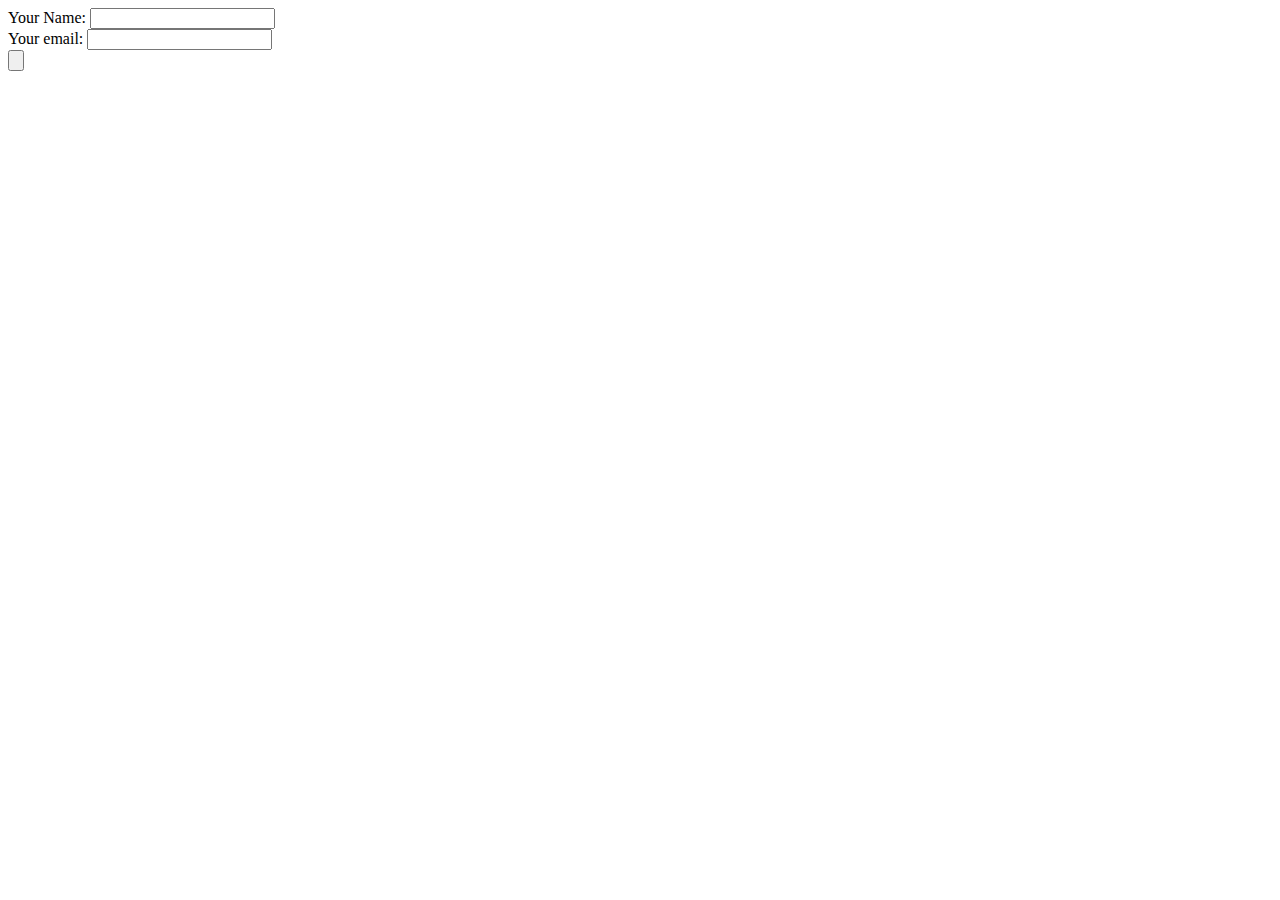
==== contact.html @ 0f9c0d48 "Initial Commit" ====
<!DOCTYPE html>
<html lang="en">
<head>
    <meta charset="UTF-8">
    <meta http-equiv="X-UA-Compatible" content="IE=edge">
    <meta name="viewport" content="width=device-width, initial-scale=1.0">
    <title>Contact Me</title>
</head>
<body>
    <form action="thank.html" method="post">
        <label>Your Name: </label>
        <input type="text" name="yourName" id="custName"><br>
        <label>Your email: </label>
        <input type="email" name="yourEmail" id="custEmail"><br>
        <input type="submit" value="">

    </form>

</body>
</html>
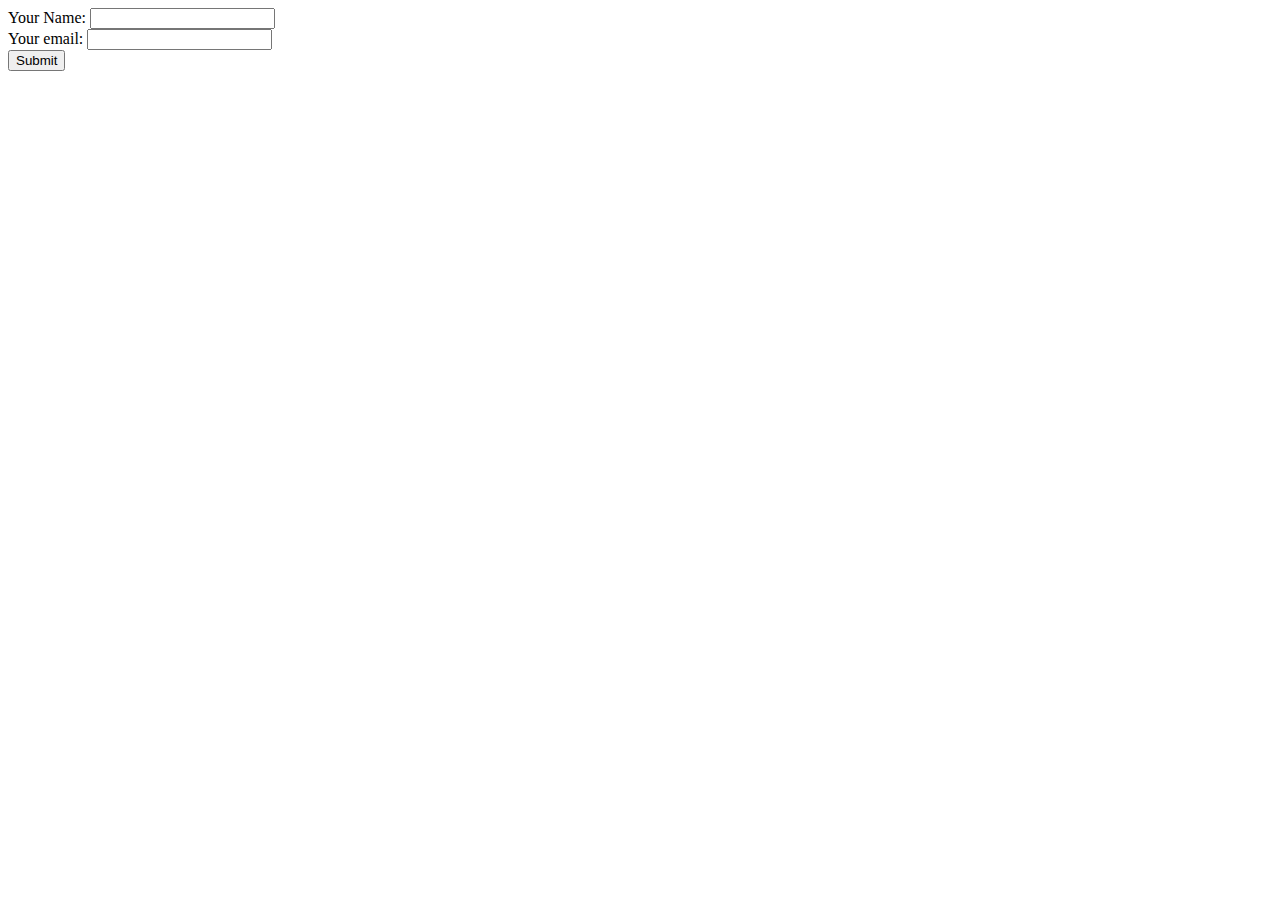
==== commit 29b0002f: "Fixed submit button" ====
--- a/contact.html
+++ b/contact.html
@@ -12,9 +12,9 @@
         <input type="text" name="yourName" id="custName"><br>
         <label>Your email: </label>
         <input type="email" name="yourEmail" id="custEmail"><br>
-        <input type="submit" value="">
+        <input type="submit" value="Submit">
 
     </form>
 
 </body>
-</html>+</html>
